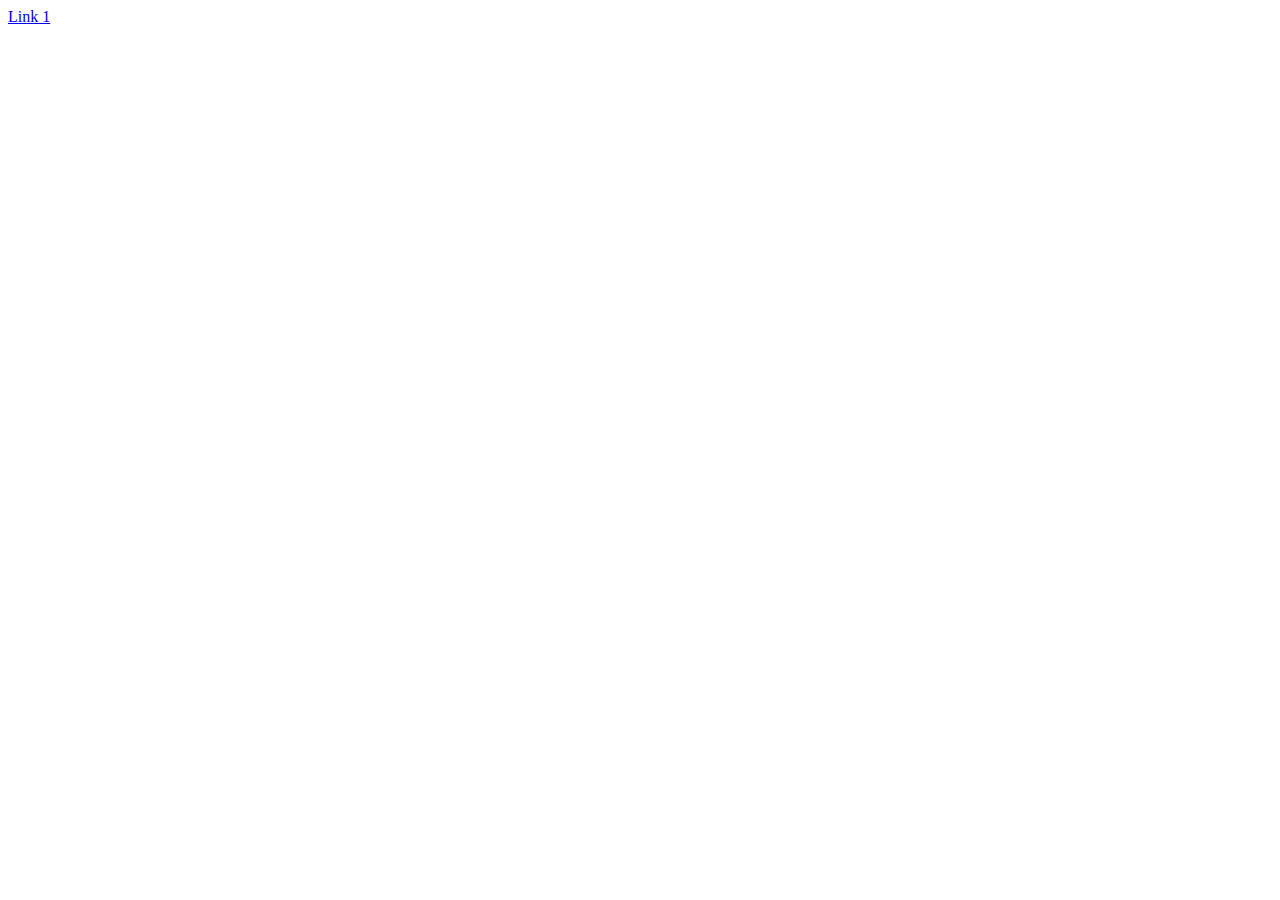
==== index.html @ 3f3b53bb "added main index.html file" ====
<!DOCTYPE html>
<html lang="en">
  <head>
    <meta charset="UTF-8" />
    <meta name="viewport" content="width=device-width, initial-scale=1.0" />
    <title>Link</title>
  </head>
  <body>
    <a href="./FM-CH1-(qr-code-component-main)/index.html">Link 1</a>
  </body>
</html>
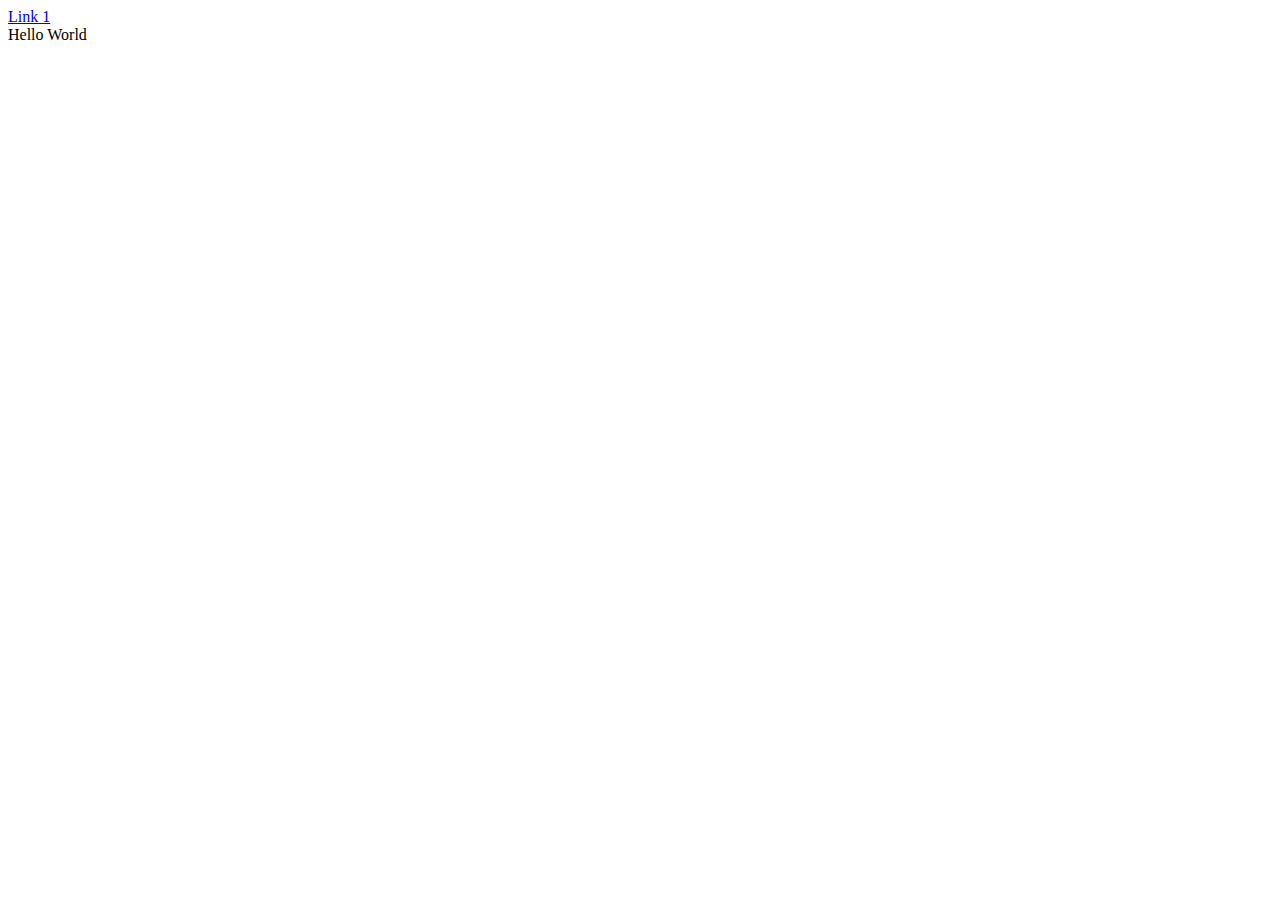
==== commit 65b39315: "added hello world to test git connection" ====
--- a/index.html
+++ b/index.html
@@ -7,5 +7,6 @@
   </head>
   <body>
     <a href="./FM-CH1-(qr-code-component-main)/index.html">Link 1</a>
+    <div>Hello World</div>
   </body>
 </html>
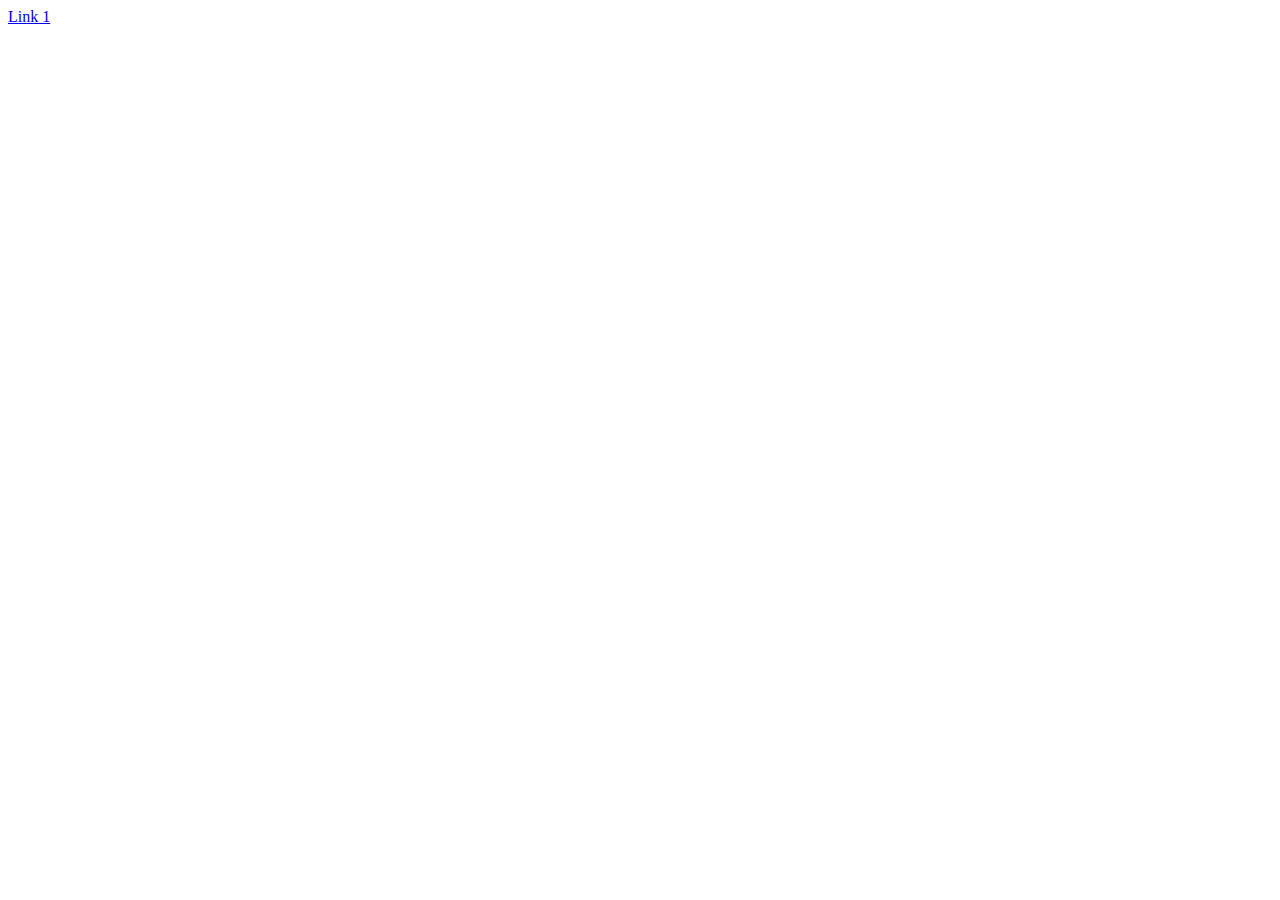
==== commit a70e4678: "removed hello world (git is working perfectly)" ====
--- a/index.html
+++ b/index.html
@@ -7,6 +7,5 @@
   </head>
   <body>
     <a href="./FM-CH1-(qr-code-component-main)/index.html">Link 1</a>
-    <div>Hello World</div>
   </body>
 </html>
